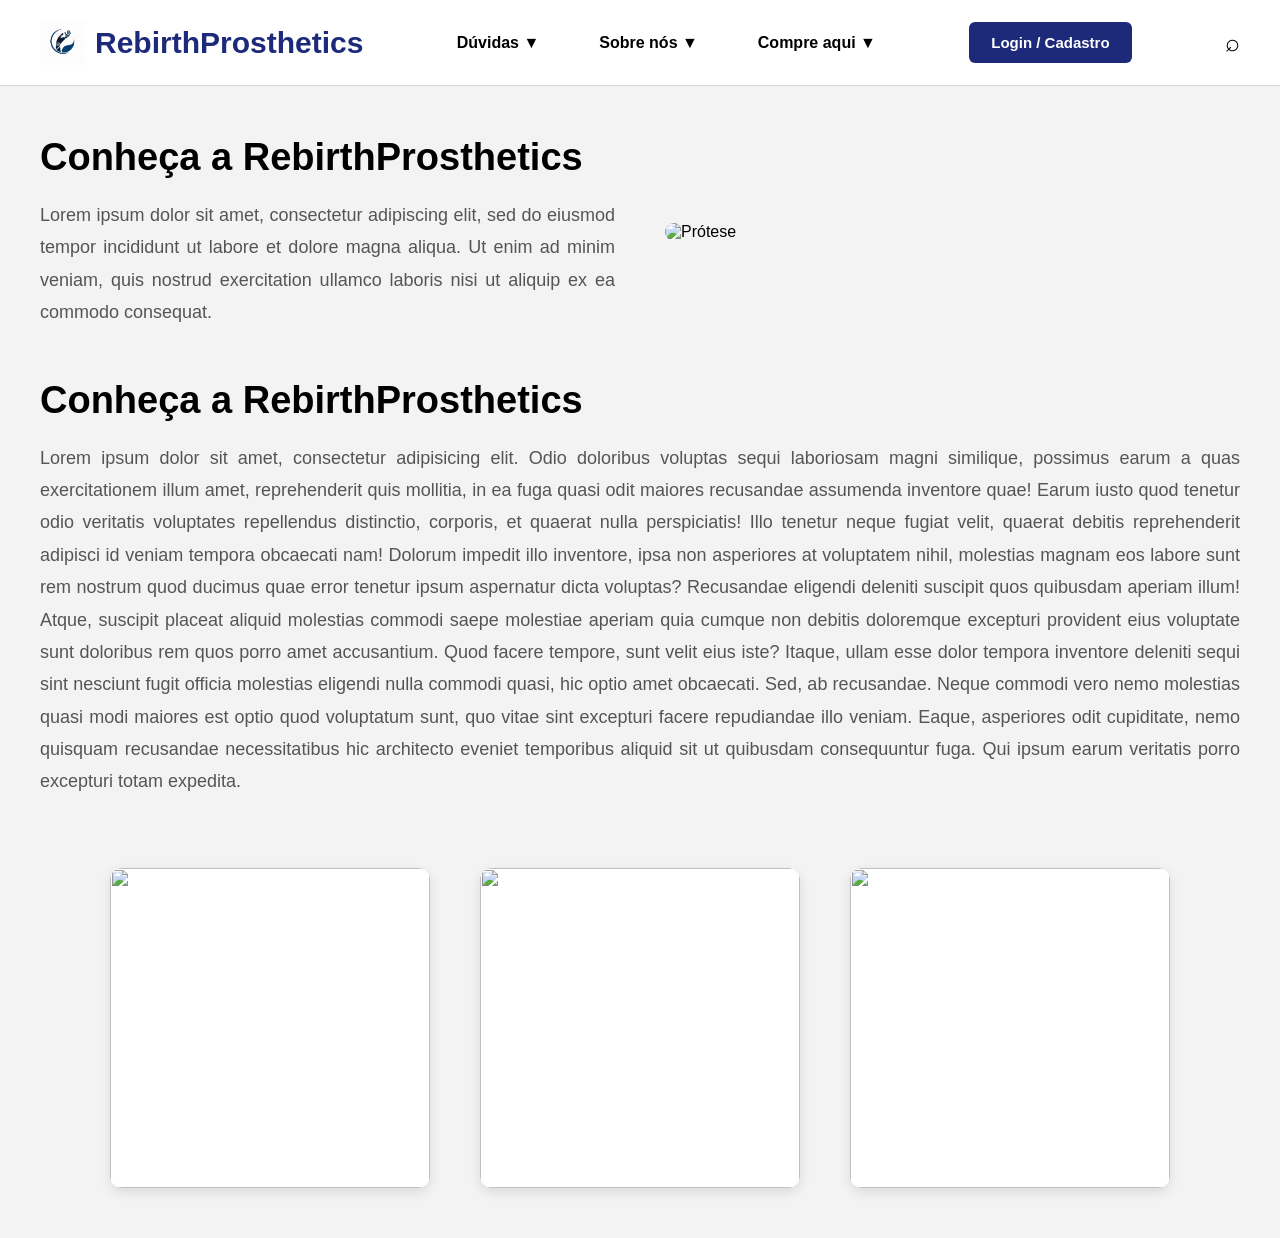
==== index.htm @ 5121df6c "Protótipo" ====
<!DOCTYPE html>
<html lang="pt-BR">
<head>
  <meta charset="UTF-8">
  <meta name="viewport" content="width=device-width, initial-scale=1.0">
  <title>RebirthProsthetics</title>
  <link rel="stylesheet" href="css/style.css">
</head>
<body>

  <div class="container">

    <!-- HEADER -->
    <header>

      <div class="logo">
        <img src="img/logo.jpeg" alt="logo">
        <h1>RebirthProsthetics</h1>
      </div>

      <nav>
        <ul>
          <li>Dúvidas ▼</li>
          <li>Sobre nós ▼</li>
          <li>Compre aqui ▼</li>
        </ul>
      </nav>

      <div class="header-actions">

      <button class="btn-login">
        Login / Cadastro
      </button>


</div>

      <div class="search">⌕</div>

    </header>

    <!-- CONTEÚDO -->
    <main class="content">

      <section class="top-section">

        <div class="text">
          <h2>Conheça a RebirthProsthetics</h2>

          <p>
            Lorem ipsum dolor sit amet, consectetur adipiscing elit,
            sed do eiusmod tempor incididunt ut labore et dolore magna aliqua.
            Ut enim ad minim veniam, quis nostrud exercitation ullamco laboris
            nisi ut aliquip ex ea commodo consequat.
          </p>
        </div>

        <div class="image">
          <img src="https://images.unsplash.com/photo-1581092921461-eab62e97a780?q=80&w=1200&auto=format&fit=crop" alt="Prótese">
        </div>

      </section>

      <section class="bottom-section">

        <h2>Conheça a RebirthProsthetics</h2>

        <p>
          Lorem ipsum dolor sit amet, consectetur adipisicing elit. Odio doloribus voluptas sequi laboriosam magni similique, possimus earum a quas exercitationem illum amet, reprehenderit quis mollitia, in ea fuga quasi odit maiores recusandae assumenda inventore quae! Earum iusto quod tenetur odio veritatis voluptates repellendus distinctio, corporis, et quaerat nulla perspiciatis! Illo tenetur neque fugiat velit, quaerat debitis reprehenderit adipisci id veniam tempora obcaecati nam! Dolorum impedit illo inventore, ipsa non asperiores at voluptatem nihil, molestias magnam eos labore sunt rem nostrum quod ducimus quae error tenetur ipsum aspernatur dicta voluptas? Recusandae eligendi deleniti suscipit quos quibusdam aperiam illum! Atque, suscipit placeat aliquid molestias commodi saepe molestiae aperiam quia cumque non debitis doloremque excepturi provident eius voluptate sunt doloribus rem quos porro amet accusantium. Quod facere tempore, sunt velit eius iste? Itaque, ullam esse dolor tempora inventore deleniti sequi sint nesciunt fugit officia molestias eligendi nulla commodi quasi, hic optio amet obcaecati. Sed, ab recusandae. Neque commodi vero nemo molestias quasi modi maiores est optio quod voluptatum sunt, quo vitae sint excepturi facere repudiandae illo veniam. Eaque, asperiores odit cupiditate, nemo quisquam recusandae necessitatibus hic architecto eveniet temporibus aliquid sit ut quibusdam consequuntur fuga. Qui ipsum earum veritatis porro excepturi totam expedita.
        </p>



      </section>

      <section class="gallery">

        <div class="gallery-card">
            <img src="https://images.unsplash.com/photo-1581093458791-9f3c3900df4b?q=80&w=1200&auto=format&fit=crop" alt="">
        </div>

        <div class="gallery-card">
            <img src="https://images.unsplash.com/photo-1531746790731-6c087fecd65a?q=80&w=1200&auto=format&fit=crop" alt="">
        </div>

        <div class="gallery-card">
            <img src="https://images.unsplash.com/photo-1620712943543-bcc4688e7485?q=80&w=1200&auto=format&fit=crop" alt="">
        </div>

    </section>

    </main>

  </div>

</body>
</html>
---- css/style.css ----
*{
  margin:0;
  padding:0;
  box-sizing:border-box;
  font-family: Arial, Helvetica, sans-serif;
}

/* BODY */

body{
  background:#f3f3f3;
}

/* CONTAINER */

.container{
  background:#f3f3f3;
  min-height:100vh;
}

/* HEADER */

header{
  background:#fff;
  border-bottom:1px solid #d8d8d8;
  display:flex;
  justify-content:space-between;
  align-items:center;
  padding:20px 40px;
}

/* LOGO */

.logo{
  display:flex;
  align-items:center;
  gap:10px;
}

.logo img{
  width:45px;
}

.logo h1{
  color:#1d2a7a;
  font-size:30px;
}

/* MENU */

nav ul{
  display:flex;
  list-style:none;
  gap:60px;
}

nav ul li{
  font-weight:bold;
  cursor:pointer;
  transition:0.3s;
}

nav ul li:hover{
  color:#1d2a7a;
}

/* AÇÕES HEADER */

.header-actions{
  display:flex;
  align-items:center;
  gap:20px;
}

/* BOTÃO LOGIN */

.btn-login{
  background:#1d2a7a;
  color:white;
  border:none;
  padding:12px 22px;
  border-radius:6px;
  font-size:15px;
  font-weight:bold;
  cursor:pointer;
  transition:0.3s;
}

.btn-login:hover{
  background:#111b57;
}

/* LUPA */

.search{
  font-size:25px;
  cursor:pointer;
}

/* CONTEÚDO */

.content{
  padding:50px 40px;
}

/* TOPO */

.top-section{
  display:flex;
  gap:50px;
  align-items:center;
  margin-bottom:50px;
}

/* TEXTO */

.text{
  flex:1;
}

.text h2{
  margin-bottom:20px;
  font-size:38px;
}

.text p{
  color:#555;
  line-height:1.8;
  text-align:justify;
  font-size:18px;
}

/* IMAGEM */

.image{
  flex:1;
}

.image img{
  width:100%;
  border-radius:10px;
}

/* PARTE INFERIOR */

.bottom-section h2{
  margin-bottom:20px;
  font-size:38px;
}

.bottom-section p{
  color:#555;
  line-height:1.8;
  text-align:justify;
  font-size:18px;
}

.gallery{
  display:flex;
  justify-content:center;
  gap:50px;
  margin-top:70px;
  flex-wrap:wrap;
}

.gallery-card{
  width:320px;
  height:320px;
  overflow:hidden;
  border-radius:12px;
  background:#fff;
  box-shadow:0 4px 12px rgba(0,0,0,0.1);
  transition:0.3s;
}

.gallery-card:hover{
  transform:translateY(-5px);
}

.gallery-card img{
  width:100%;
  height:100%;
  object-fit:cover;
}

/* RESPONSIVO */

@media(max-width:900px){

  header{
    flex-direction:column;
    gap:20px;
  }

  nav ul{
    gap:20px;
    flex-wrap:wrap;
    justify-content:center;
  }

  .top-section{
    flex-direction:column;
  }

  .text h2,
  .bottom-section h2{
    font-size:28px;
  }

  .header-actions{
    flex-direction:column;
  }

}
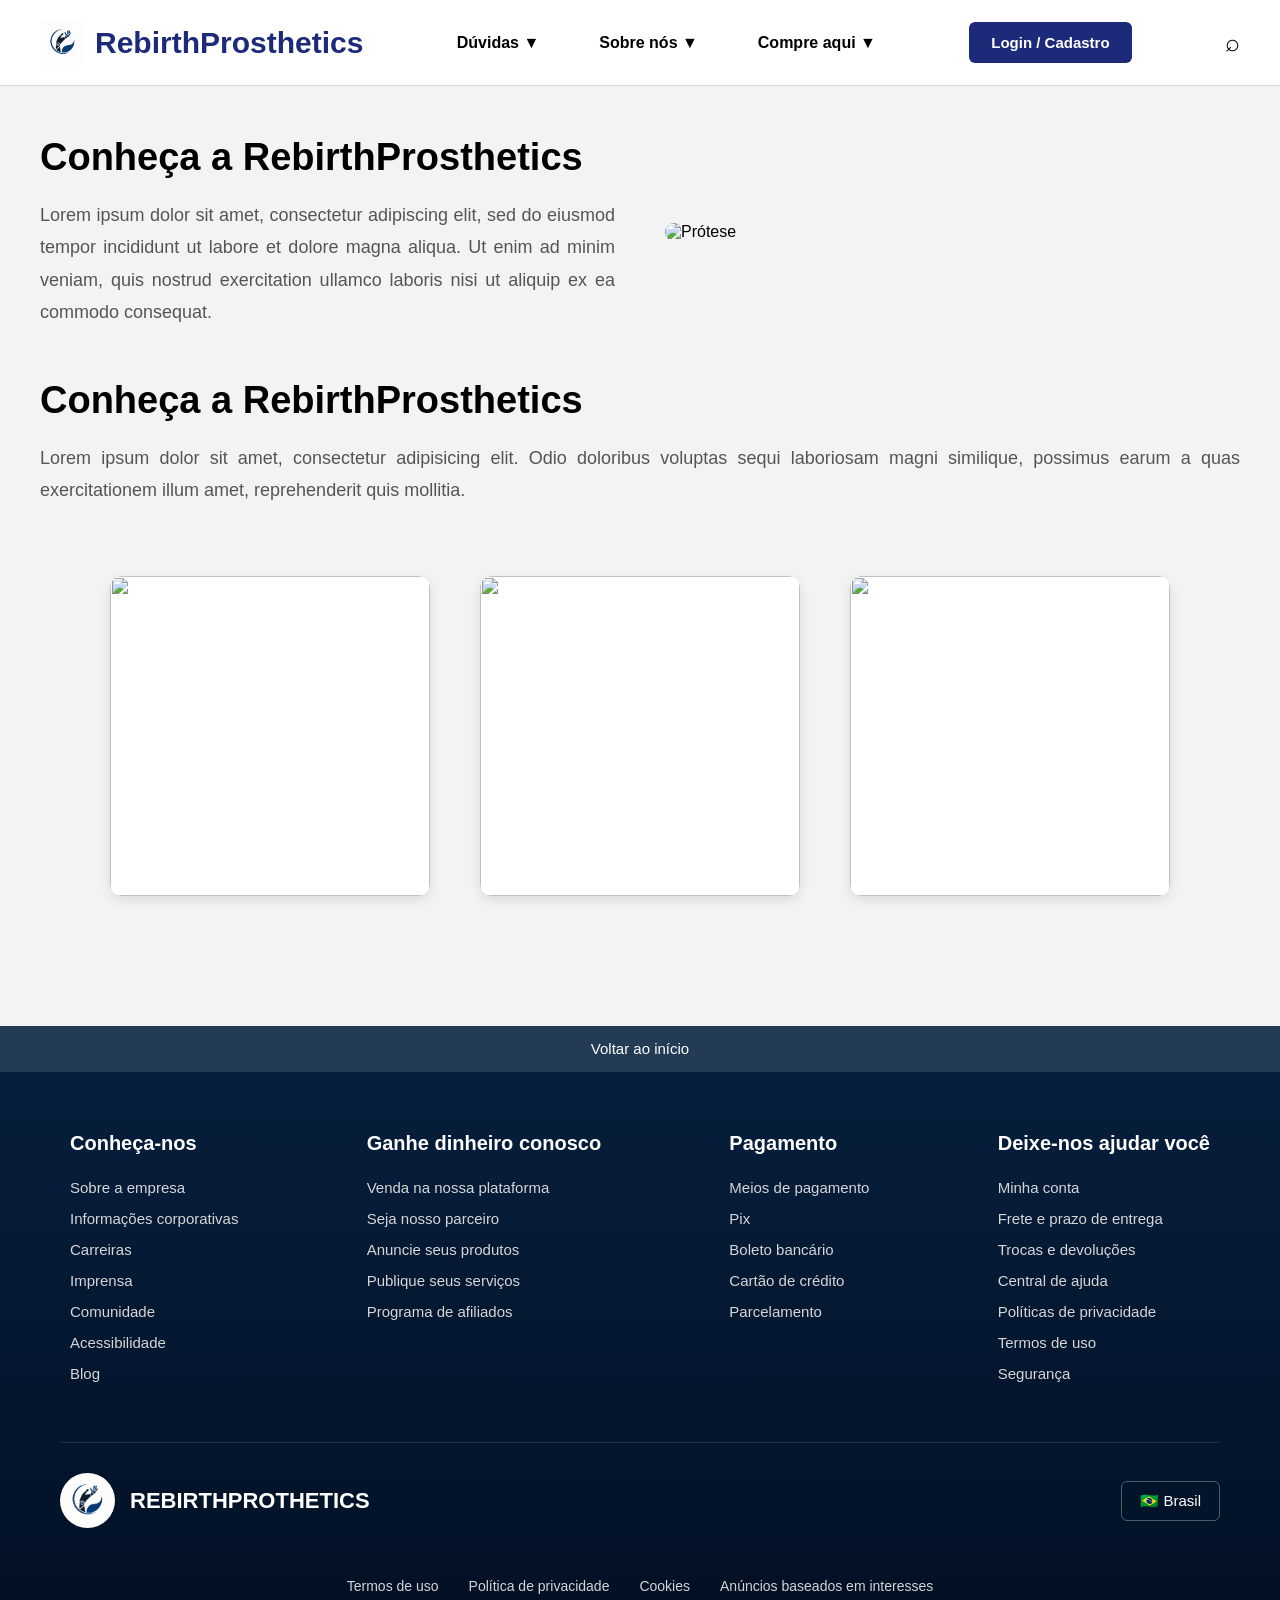
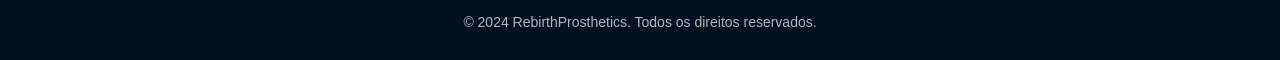
==== commit 7e183437: "adição do footer" ====
--- a/index.htm
+++ b/index.htm
@@ -4,13 +4,16 @@
   <meta charset="UTF-8">
   <meta name="viewport" content="width=device-width, initial-scale=1.0">
   <title>RebirthProsthetics</title>
+
   <link rel="stylesheet" href="css/style.css">
 </head>
+
 <body>
 
   <div class="container">
 
     <!-- HEADER -->
+
     <header>
 
       <div class="logo">
@@ -28,23 +31,24 @@
 
       <div class="header-actions">
 
-      <button class="btn-login">
-        Login / Cadastro
-      </button>
+        <button class="btn-login">
+          Login / Cadastro
+        </button>
 
-
-</div>
+      </div>
 
       <div class="search">⌕</div>
 
     </header>
 
     <!-- CONTEÚDO -->
+
     <main class="content">
 
       <section class="top-section">
 
         <div class="text">
+
           <h2>Conheça a RebirthProsthetics</h2>
 
           <p>
@@ -53,6 +57,7 @@
             Ut enim ad minim veniam, quis nostrud exercitation ullamco laboris
             nisi ut aliquip ex ea commodo consequat.
           </p>
+
         </div>
 
         <div class="image">
@@ -66,30 +71,122 @@
         <h2>Conheça a RebirthProsthetics</h2>
 
         <p>
-          Lorem ipsum dolor sit amet, consectetur adipisicing elit. Odio doloribus voluptas sequi laboriosam magni similique, possimus earum a quas exercitationem illum amet, reprehenderit quis mollitia, in ea fuga quasi odit maiores recusandae assumenda inventore quae! Earum iusto quod tenetur odio veritatis voluptates repellendus distinctio, corporis, et quaerat nulla perspiciatis! Illo tenetur neque fugiat velit, quaerat debitis reprehenderit adipisci id veniam tempora obcaecati nam! Dolorum impedit illo inventore, ipsa non asperiores at voluptatem nihil, molestias magnam eos labore sunt rem nostrum quod ducimus quae error tenetur ipsum aspernatur dicta voluptas? Recusandae eligendi deleniti suscipit quos quibusdam aperiam illum! Atque, suscipit placeat aliquid molestias commodi saepe molestiae aperiam quia cumque non debitis doloremque excepturi provident eius voluptate sunt doloribus rem quos porro amet accusantium. Quod facere tempore, sunt velit eius iste? Itaque, ullam esse dolor tempora inventore deleniti sequi sint nesciunt fugit officia molestias eligendi nulla commodi quasi, hic optio amet obcaecati. Sed, ab recusandae. Neque commodi vero nemo molestias quasi modi maiores est optio quod voluptatum sunt, quo vitae sint excepturi facere repudiandae illo veniam. Eaque, asperiores odit cupiditate, nemo quisquam recusandae necessitatibus hic architecto eveniet temporibus aliquid sit ut quibusdam consequuntur fuga. Qui ipsum earum veritatis porro excepturi totam expedita.
+          Lorem ipsum dolor sit amet, consectetur adipisicing elit. Odio doloribus voluptas sequi laboriosam magni similique, possimus earum a quas exercitationem illum amet, reprehenderit quis mollitia.
         </p>
 
+      </section>
 
-
-      </section>
+      <!-- GALERIA -->
 
       <section class="gallery">
 
         <div class="gallery-card">
-            <img src="https://images.unsplash.com/photo-1581093458791-9f3c3900df4b?q=80&w=1200&auto=format&fit=crop" alt="">
+          <img src="https://images.unsplash.com/photo-1581093458791-9f3c3900df4b?q=80&w=1200&auto=format&fit=crop" alt="">
         </div>
 
         <div class="gallery-card">
-            <img src="https://images.unsplash.com/photo-1531746790731-6c087fecd65a?q=80&w=1200&auto=format&fit=crop" alt="">
+          <img src="https://images.unsplash.com/photo-1531746790731-6c087fecd65a?q=80&w=1200&auto=format&fit=crop" alt="">
         </div>
 
         <div class="gallery-card">
-            <img src="https://images.unsplash.com/photo-1620712943543-bcc4688e7485?q=80&w=1200&auto=format&fit=crop" alt="">
+          <img src="https://images.unsplash.com/photo-1620712943543-bcc4688e7485?q=80&w=1200&auto=format&fit=crop" alt="">
         </div>
 
-    </section>
+      </section>
 
     </main>
+
+    <!-- FOOTER -->
+
+    <footer class="footer">
+
+      <div class="back-home">
+        <a href="#">Voltar ao início</a>
+      </div>
+
+      <div class="footer-content">
+
+        <div class="footer-column">
+
+          <h3>Conheça-nos</h3>
+
+          <a href="#">Sobre a empresa</a>
+          <a href="#">Informações corporativas</a>
+          <a href="#">Carreiras</a>
+          <a href="#">Imprensa</a>
+          <a href="#">Comunidade</a>
+          <a href="#">Acessibilidade</a>
+          <a href="#">Blog</a>
+
+        </div>
+
+        <div class="footer-column">
+
+          <h3>Ganhe dinheiro conosco</h3>
+
+          <a href="#">Venda na nossa plataforma</a>
+          <a href="#">Seja nosso parceiro</a>
+          <a href="#">Anuncie seus produtos</a>
+          <a href="#">Publique seus serviços</a>
+          <a href="#">Programa de afiliados</a>
+
+        </div>
+
+        <div class="footer-column">
+
+          <h3>Pagamento</h3>
+
+          <a href="#">Meios de pagamento</a>
+          <a href="#">Pix</a>
+          <a href="#">Boleto bancário</a>
+          <a href="#">Cartão de crédito</a>
+          <a href="#">Parcelamento</a>
+
+        </div>
+
+        <div class="footer-column">
+
+          <h3>Deixe-nos ajudar você</h3>
+
+          <a href="#">Minha conta</a>
+          <a href="#">Frete e prazo de entrega</a>
+          <a href="#">Trocas e devoluções</a>
+          <a href="#">Central de ajuda</a>
+          <a href="#">Políticas de privacidade</a>
+          <a href="#">Termos de uso</a>
+          <a href="#">Segurança</a>
+
+        </div>
+
+      </div>
+
+      <div class="footer-bottom">
+
+        <div class="footer-logo">
+          <img src="img/logo.jpeg" alt="logo">
+          <h2>REBIRTHPROTHETICS</h2>
+        </div>
+
+        <div class="country">
+          🇧🇷 Brasil
+        </div>
+
+      </div>
+
+      <div class="footer-links">
+
+        <a href="#">Termos de uso</a>
+        <a href="#">Política de privacidade</a>
+        <a href="#">Cookies</a>
+        <a href="#">Anúncios baseados em interesses</a>
+
+      </div>
+
+      <p class="copyright">
+        © 2024 RebirthProsthetics. Todos os direitos reservados.
+      </p>
+
+    </footer>
 
   </div>
 
--- a/css/style.css
+++ b/css/style.css
@@ -2,7 +2,7 @@
   margin:0;
   padding:0;
   box-sizing:border-box;
-  font-family: Arial, Helvetica, sans-serif;
+  font-family:Arial, Helvetica, sans-serif;
 }
 
 /* BODY */
@@ -154,6 +154,8 @@
   text-align:justify;
   font-size:18px;
 }
+
+/* GALERIA */
 
 .gallery{
   display:flex;
@@ -183,6 +185,130 @@
   object-fit:cover;
 }
 
+/* FOOTER */
+
+.footer{
+  margin-top:80px;
+  background:linear-gradient(to bottom,#07203f,#020f22);
+  color:white;
+}
+
+/* VOLTAR */
+
+.back-home{
+  background:#243b55;
+  text-align:center;
+  padding:14px;
+}
+
+.back-home a{
+  color:white;
+  text-decoration:none;
+  font-size:15px;
+}
+
+/* CONTEÚDO FOOTER */
+
+.footer-content{
+  display:flex;
+  justify-content:space-between;
+  padding:60px 70px;
+  flex-wrap:wrap;
+  gap:40px;
+}
+
+/* COLUNAS */
+
+.footer-column{
+  display:flex;
+  flex-direction:column;
+  gap:14px;
+}
+
+.footer-column h3{
+  margin-bottom:10px;
+  font-size:20px;
+}
+
+.footer-column a{
+  color:#d6d6d6;
+  text-decoration:none;
+  transition:0.3s;
+  font-size:15px;
+}
+
+.footer-column a:hover{
+  color:white;
+}
+
+/* PARTE INFERIOR */
+
+.footer-bottom{
+  border-top:1px solid rgba(255,255,255,0.1);
+  margin:0 60px;
+  padding:30px 0;
+  display:flex;
+  justify-content:space-between;
+  align-items:center;
+  flex-wrap:wrap;
+  gap:20px;
+}
+
+/* LOGO FOOTER */
+
+.footer-logo{
+  display:flex;
+  align-items:center;
+  gap:15px;
+}
+
+.footer-logo img{
+  width:55px;
+  border-radius:50%;
+}
+
+.footer-logo h2{
+  font-size:22px;
+}
+
+/* PAÍS */
+
+.country{
+  border:1px solid rgba(255,255,255,0.3);
+  padding:10px 18px;
+  border-radius:6px;
+  font-size:15px;
+}
+
+/* LINKS FINAIS */
+
+.footer-links{
+  display:flex;
+  justify-content:center;
+  gap:30px;
+  flex-wrap:wrap;
+  padding:20px;
+}
+
+.footer-links a{
+  color:#d4d4d4;
+  text-decoration:none;
+  font-size:14px;
+}
+
+.footer-links a:hover{
+  color:white;
+}
+
+/* COPYRIGHT */
+
+.copyright{
+  text-align:center;
+  color:#b5b5b5;
+  font-size:14px;
+  padding-bottom:30px;
+}
+
 /* RESPONSIVO */
 
 @media(max-width:900px){
@@ -211,4 +337,17 @@
     flex-direction:column;
   }
 
+  .footer-content{
+    flex-direction:column;
+  }
+
+  .footer-bottom{
+    flex-direction:column;
+    text-align:center;
+  }
+
+  .footer-logo{
+    justify-content:center;
+  }
+
 }
